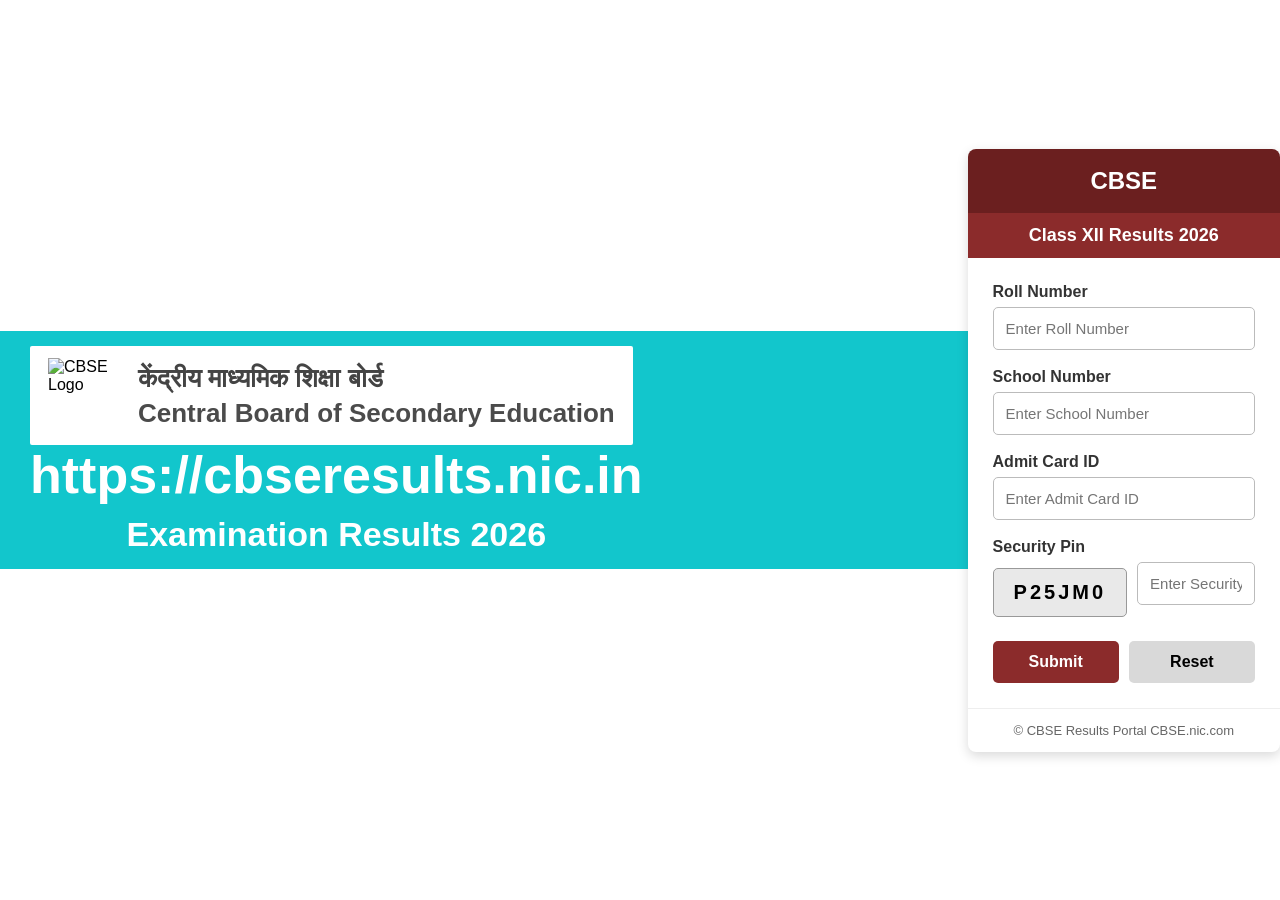
==== index.html @ 52f41f45 "Update index.html" ====
<!DOCTYPE html>
<html lang="en">
<head>
  <meta charset="UTF-8" />
  <meta name="viewport" content="width=device-width, initial-scale=1.0" />
  <title>CBSE Results Banner</title>
  <link rel="stylesheet" href="style.css" />
</head>
<body>

  <header class="cbse-banner">
    <div class="left-box">
      <img
        src="https://upload.wikimedia.org/wikipedia/en/thumb/8/84/Central_Board_of_Secondary_Education_logo.svg/1200px-Central_Board_of_Secondary_Education_logo.svg.png"
        alt="CBSE Logo"
        class="logo"
      />

      <div class="text-content">
        <h2>केंद्रीय माध्यमिक शिक्षा बोर्ड</h2>
        <h1>Central Board of Secondary Education</h1>
      </div>
    </div>

    <div class="right-box">
      <h1>https://cbseresults.nic.in</h1>
      <h2>Examination Results 2026</h2>
    </div>
  </header>

<body>

<div class="container">

    <div class="top-bar">
        CBSE
    </div>

    <div class="sub-title">
        Class XII Results 2026
    </div>

    <div class="form-box">

        <label>Roll Number</label>
        <input type="text" id="roll" placeholder="Enter Roll Number">

        <label>School Number</label>
        <input type="text" id="school" placeholder="Enter School Number">

        <label>Admit Card ID</label>
        <input type="text" id="admit" placeholder="Enter Admit Card ID">

        <label>Security Pin</label>

        <div class="captcha-box">
            <div class="captcha" id="captchaText">P25JM0</div>
            <input type="text" id="captchaInput" placeholder="Enter Security Pin">
        </div>

        <div class="buttons">
            <button class="submit-btn" onclick="submitForm()">Submit</button>
            <button class="reset-btn" onclick="resetForm()">Reset</button>
        </div>

    </div>

    <div class="footer">
        © CBSE Results Portal
           CBSE.nic.com
    </div>

</div>

<script src="script.js"></script>

</body>
</html>
---- style.css ----
*{
    margin:0;
    padding:0;
    box-sizing:border-box;
    font-family: Arial, Helvetica, sans-serif;
}

body{
    background:#f2f2f2;
    display:flex;
    justify-content:center;
    align-items:center;
    min-height:100vh;
}

.container{
    width:420px;
    background:white;
    border-radius:8px;
    overflow:hidden;
    box-shadow:0 4px 12px rgba(0,0,0,0.15);
}

.top-bar{
    background:#6b1f1f;
    color:white;
    text-align:center;
    padding:18px;
    font-size:24px;
    font-weight:bold;
}

.sub-title{
    background:#8b2b2b;
    color:white;
    text-align:center;
    padding:12px;
    font-size:18px;
    font-weight:600;
}

.form-box{
    padding:25px;
}

label{
    display:block;
    margin-bottom:6px;
    font-weight:bold;
    color:#333;
}

input{
    width:100%;
    padding:12px;
    margin-bottom:18px;
    border:1px solid #bbb;
    border-radius:5px;
    font-size:15px;
}

input:focus{
    outline:none;
    border-color:#8b2b2b;
}

.captcha-box{
    display:flex;
    align-items:center;
    gap:10px;
    margin-bottom:18px;
}

.captcha{
    background:#e9e9e9;
    padding:12px 20px;
    border:1px solid #999;
    border-radius:5px;
    font-size:20px;
    font-weight:bold;
    letter-spacing:3px;
    user-select:none;
}

.buttons{
    display:flex;
    gap:10px;
}

button{
    flex:1;
    padding:12px;
    border:none;
    border-radius:5px;
    font-size:16px;
    cursor:pointer;
    font-weight:bold;
}

.submit-btn{
    background:#8b2b2b;
    color:white;
}

.submit-btn:hover{
    background:#6d1f1f;
}

.reset-btn{
    background:#d9d9d9;
}

.reset-btn:hover{
    background:#c2c2c2;
}

.footer{
    text-align:center;
    padding:14px;
    border-top:1px solid #eee;
    color:#666;
    font-size:13px;
}
* {
  margin: 0;
  padding: 0;
  box-sizing: border-box;
  font-family: Arial, sans-serif;
}

body {
  background: #ffffff;
}

.cbse-banner {
  width: 100%;
  background: #12c6cc;
  display: flex;
  justify-content: space-between;
  align-items: center;
  padding: 15px 30px;
  flex-wrap: wrap;
}

.left-box {
  background: #ffffff;
  display: flex;
  align-items: center;
  padding: 12px 18px;
  border-radius: 2px;
  min-width: 420px;
}

.logo {
  width: 75px;
  height: 75px;
  object-fit: contain;
  margin-right: 15px;
}

.text-content h2 {
  font-size: 26px;
  color: #444;
  font-weight: 700;
  margin-bottom: 4px;
}

.text-content h1 {
  font-size: 26px;
  color: #4b4b4b;
  font-weight: 600;
}

.right-box {
  text-align: center;
  color: white;
}

.right-box h1 {
  font-size: 52px;
  font-weight: bold;
  margin-bottom: 10px;
}

.right-box h2 {
  font-size: 34px;
  font-weight: 600;
}

@media (max-width: 900px) {
  .cbse-banner {
    flex-direction: column;
    gap: 20px;
    text-align: center;
  }

  .left-box {
    min-width: unset;
    width: 100%;
    justify-content: center;
  }

  .right-box h1 {
    font-size: 34px;
  }

  .right-box h2 {
    font-size: 24px;
  }

  .text-content h1,
  .text-content h2 {
    font-size: 18px;
  }
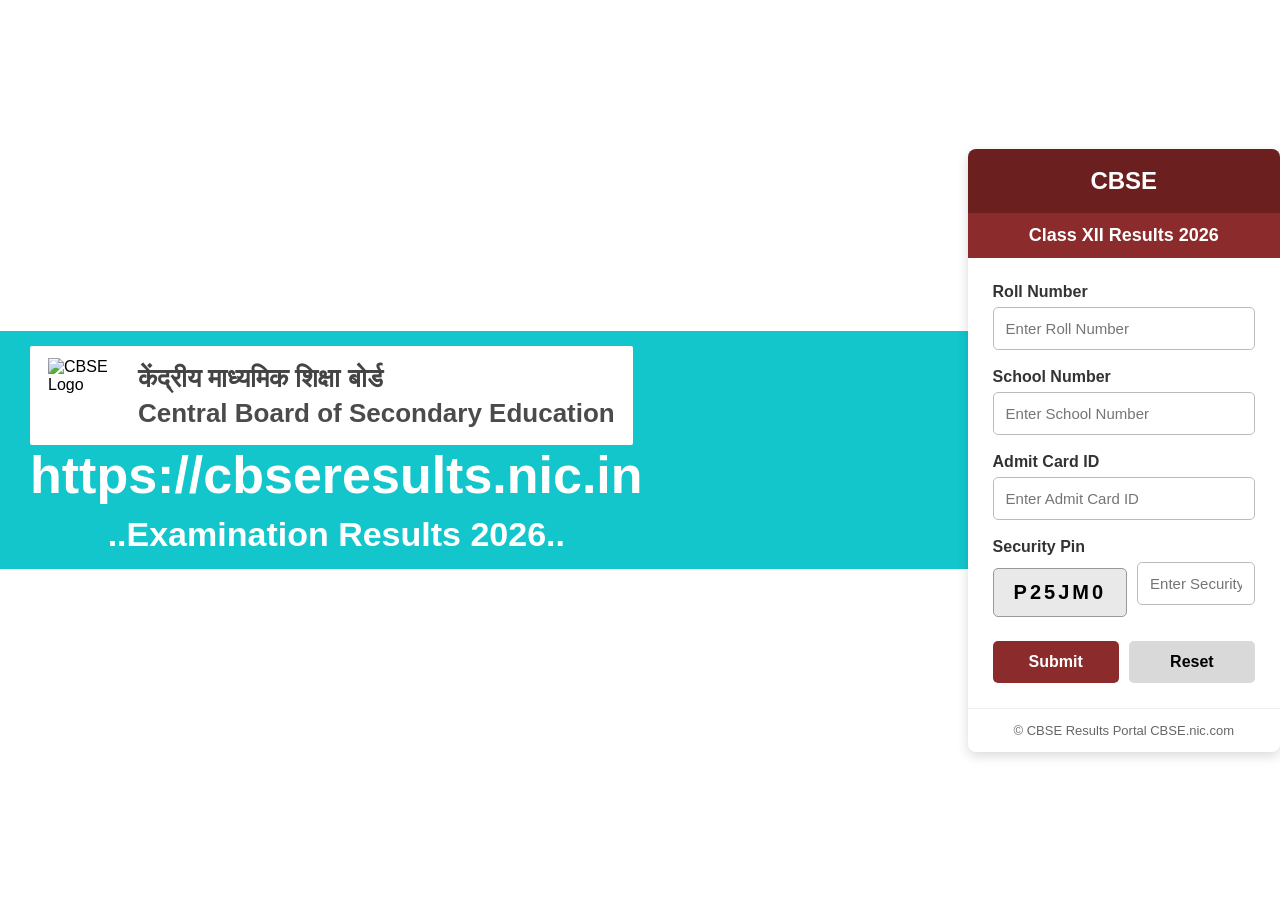
==== commit 915115d1: "Update index.html" ====
--- a/index.html
+++ b/index.html
@@ -3,7 +3,7 @@
 <head>
   <meta charset="UTF-8" />
   <meta name="viewport" content="width=device-width, initial-scale=1.0" />
-  <title>CBSE Results Banner</title>
+  <title>CBSE Results Banner project</title>
   <link rel="stylesheet" href="style.css" />
 </head>
 <body>
@@ -24,7 +24,7 @@
 
     <div class="right-box">
       <h1>https://cbseresults.nic.in</h1>
-      <h2>Examination Results 2026</h2>
+      <h2>..Examination Results 2026..</h2>
     </div>
   </header>
 
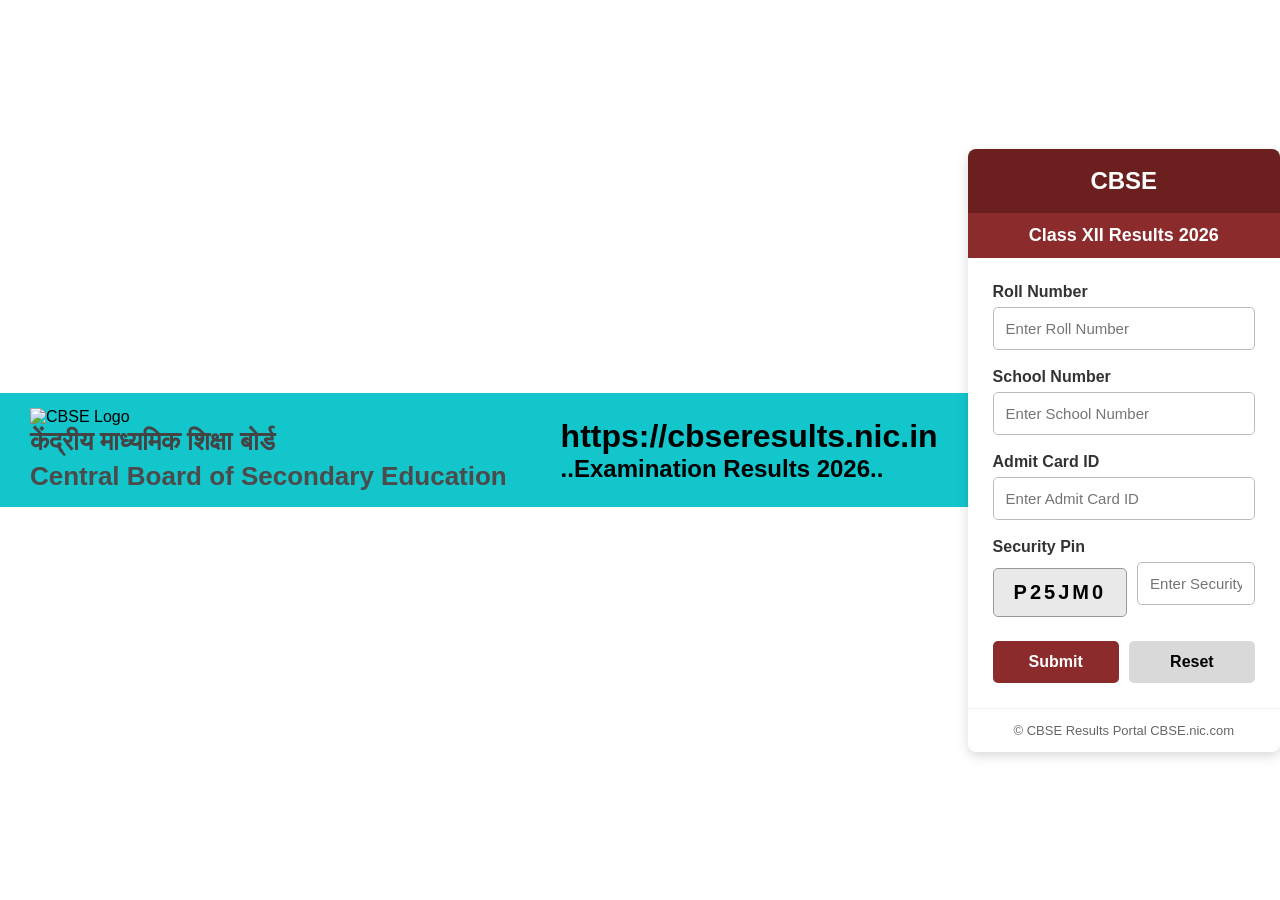
==== commit 85b5c13d: "Update index.html" ====
--- a/index.html
+++ b/index.html
@@ -9,7 +9,7 @@
 <body>
 
   <header class="cbse-banner">
-    <div class="left-box">
+    <div class="top-box">
       <img
         src="https://upload.wikimedia.org/wikipedia/en/thumb/8/84/Central_Board_of_Secondary_Education_logo.svg/1200px-Central_Board_of_Secondary_Education_logo.svg.png"
         alt="CBSE Logo"
@@ -22,13 +22,11 @@
       </div>
     </div>
 
-    <div class="right-box">
+    <div class="top-box">
       <h1>https://cbseresults.nic.in</h1>
       <h2>..Examination Results 2026..</h2>
     </div>
   </header>
-
-<body>
 
 <div class="container">
 
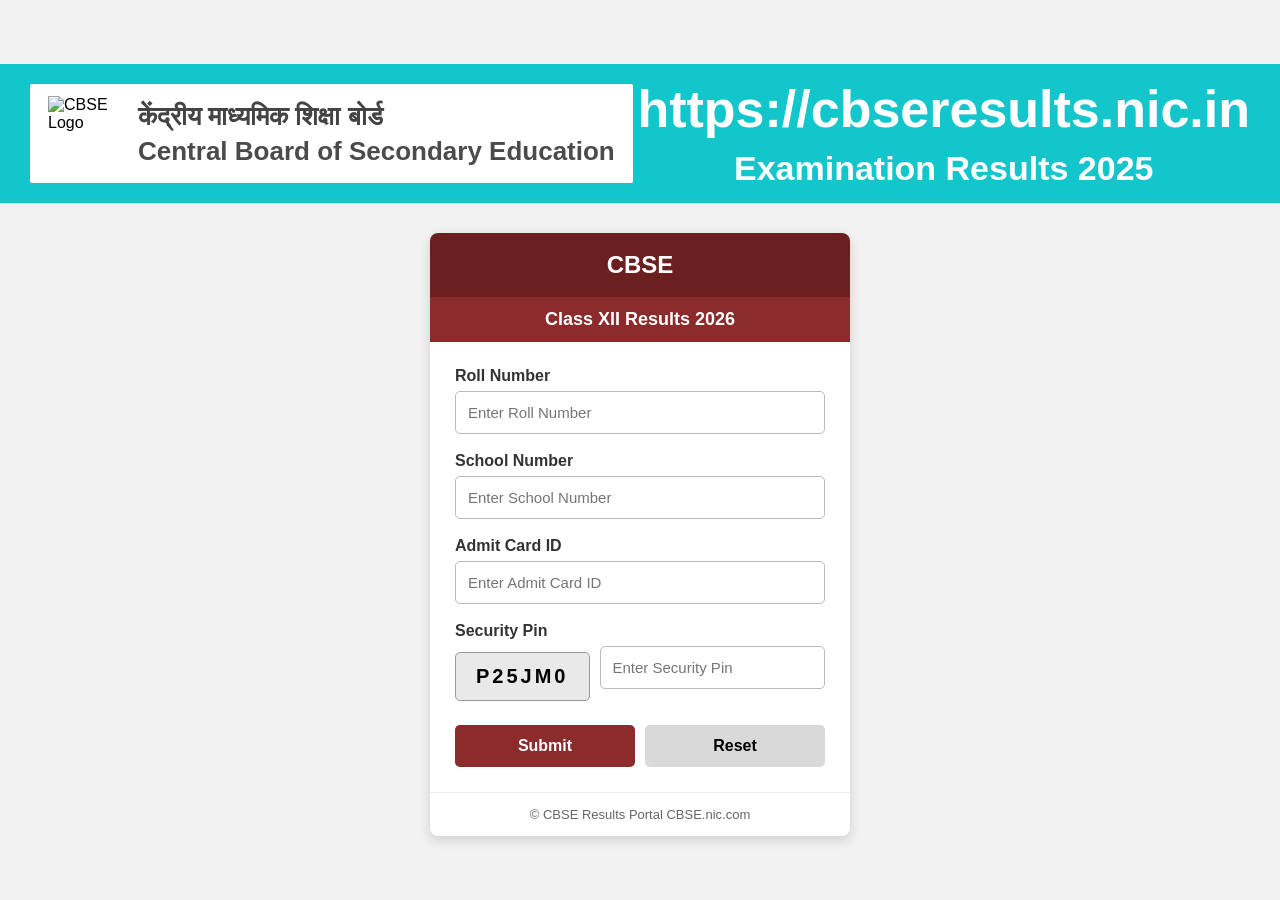
==== commit 91629a5d: "Update index.html" ====
--- a/index.html
+++ b/index.html
@@ -3,13 +3,13 @@
 <head>
   <meta charset="UTF-8" />
   <meta name="viewport" content="width=device-width, initial-scale=1.0" />
-  <title>CBSE Results Banner project</title>
+  <title>CBSE Results Banner</title>
   <link rel="stylesheet" href="style.css" />
 </head>
 <body>
 
   <header class="cbse-banner">
-    <div class="top-box">
+    <div class="left-box">
       <img
         src="https://upload.wikimedia.org/wikipedia/en/thumb/8/84/Central_Board_of_Secondary_Education_logo.svg/1200px-Central_Board_of_Secondary_Education_logo.svg.png"
         alt="CBSE Logo"
@@ -22,11 +22,14 @@
       </div>
     </div>
 
-    <div class="top-box">
+    <div class="right-box">
       <h1>https://cbseresults.nic.in</h1>
-      <h2>..Examination Results 2026..</h2>
+      <h2>Examination Results 2025</h2>
     </div>
   </header>
+
+</body>
+</html>
 
 <div class="container">
 
--- a/style.css
+++ b/style.css
@@ -128,8 +128,12 @@
   font-family: Arial, sans-serif;
 }
 
-body {
-  background: #ffffff;
+body{
+    background:#f2f2f2;
+    display:flex;
+    flex-direction:column;
+    align-items:center;
+    min-height:100vh;
 }
 
 .cbse-banner {
@@ -142,6 +146,14 @@
   flex-wrap: wrap;
 }
 
+.cbse-banner{
+    margin-bottom:30px;
+}
+
+.container{
+    margin-top:0;
+}
+
 .left-box {
   background: #ffffff;
   display: flex;
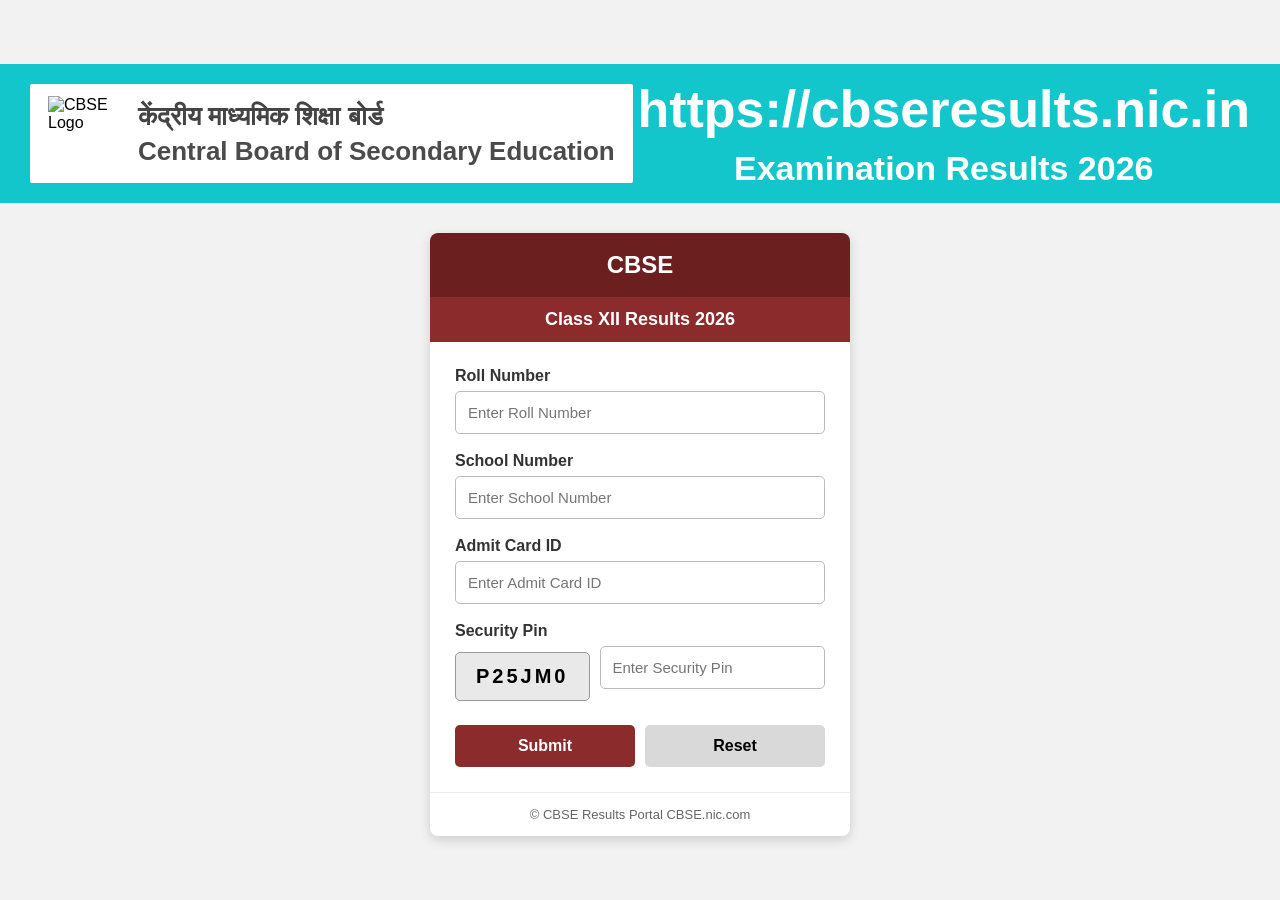
==== commit 6e99914d: "Update index.html" ====
--- a/index.html
+++ b/index.html
@@ -24,7 +24,7 @@
 
     <div class="right-box">
       <h1>https://cbseresults.nic.in</h1>
-      <h2>Examination Results 2025</h2>
+      <h2>Examination Results 2026</h2>
     </div>
   </header>
 
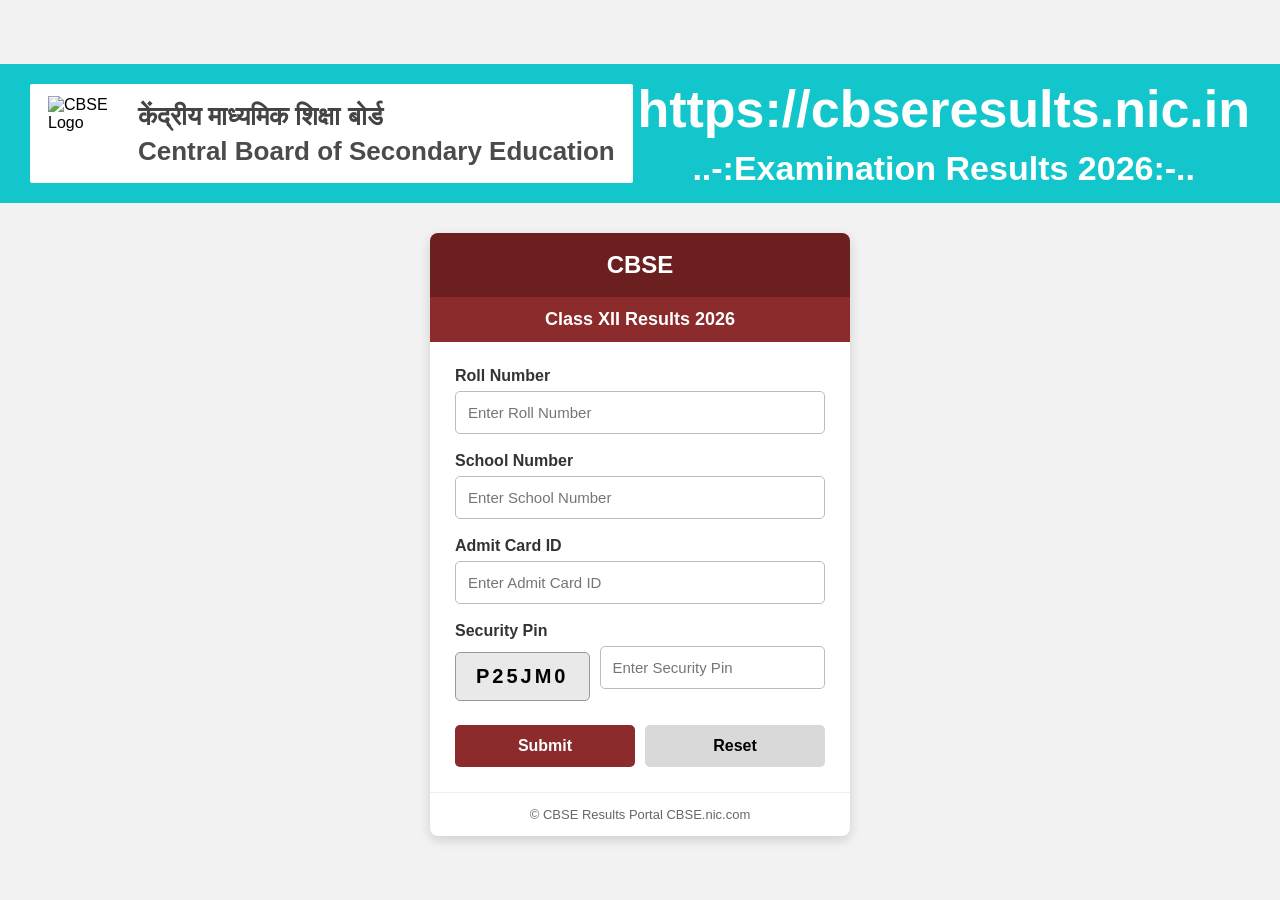
==== commit fe154dcc: "Update index.html" ====
--- a/index.html
+++ b/index.html
@@ -24,7 +24,7 @@
 
     <div class="right-box">
       <h1>https://cbseresults.nic.in</h1>
-      <h2>Examination Results 2026</h2>
+      <h2>..-:Examination Results 2026:-..</h2>
     </div>
   </header>
 
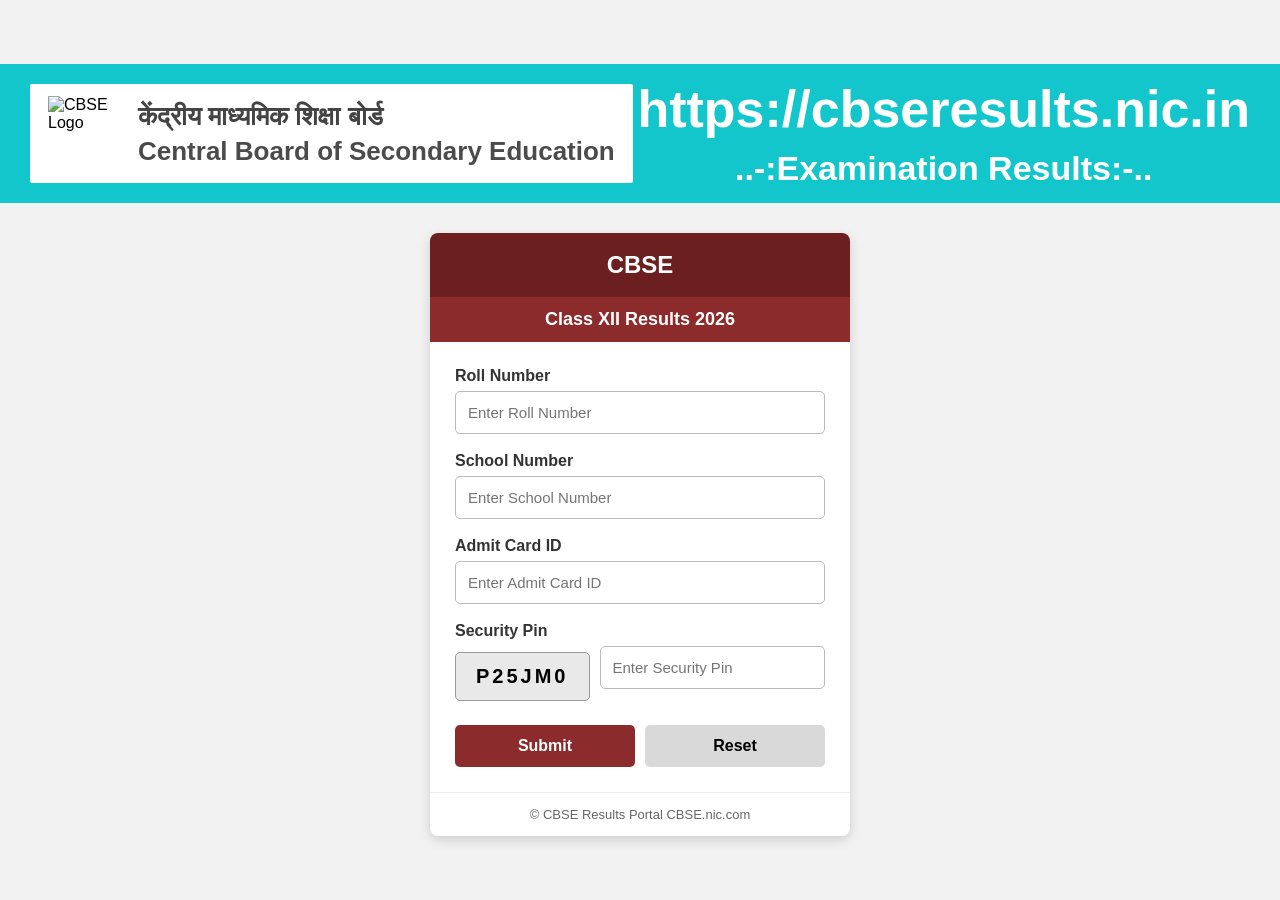
==== commit b686aedf: "Update index.html" ====
--- a/index.html
+++ b/index.html
@@ -24,7 +24,7 @@
 
     <div class="right-box">
       <h1>https://cbseresults.nic.in</h1>
-      <h2>..-:Examination Results 2026:-..</h2>
+      <h2>..-:Examination Results:-..</h2>
     </div>
   </header>
 
